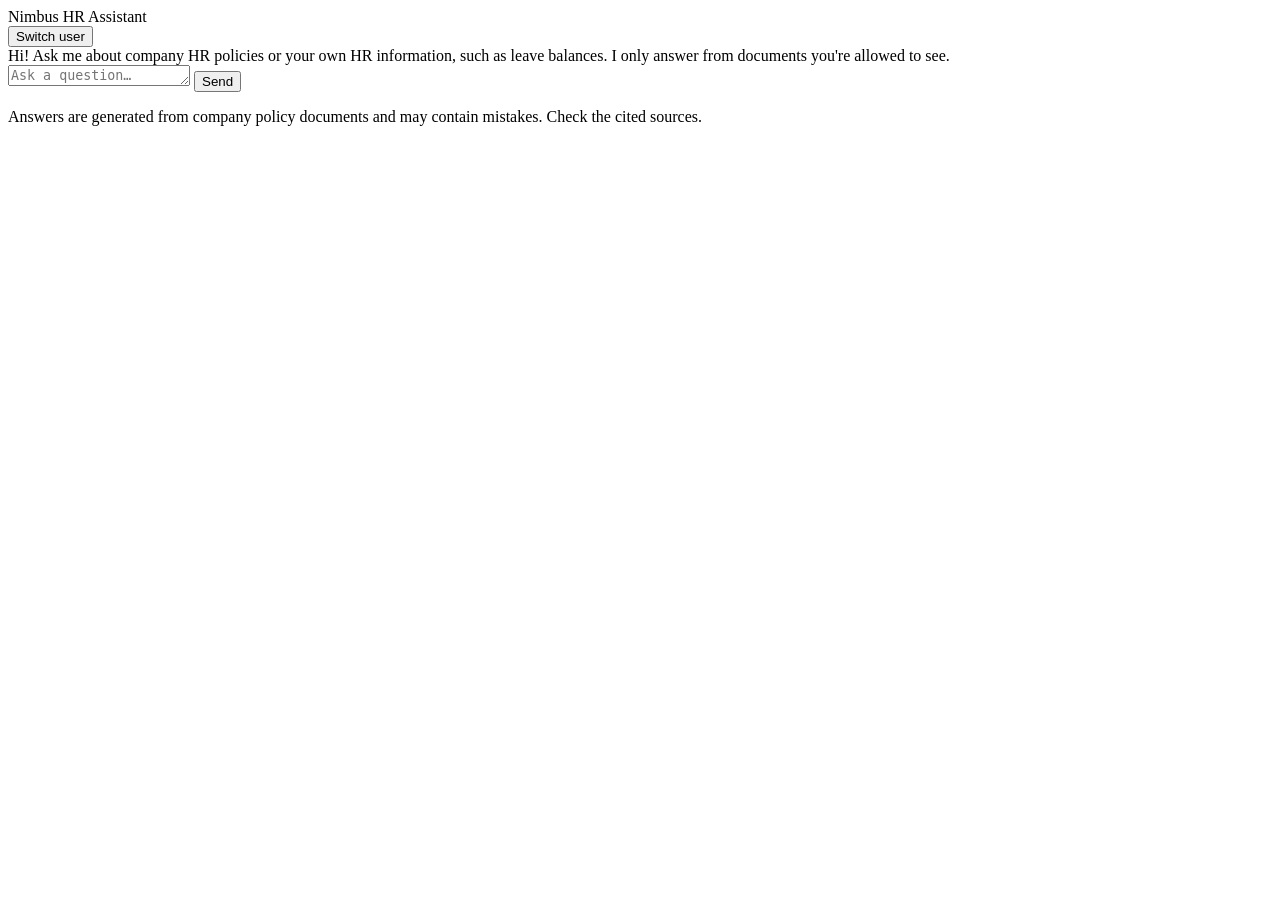
==== web/index.html @ b82e7057 "Add chat page, demo sign-in, README and write-up" ====
<!doctype html>
<html lang="en">
<head>
  <meta charset="utf-8">
  <meta name="viewport" content="width=device-width, initial-scale=1">
  <title>Nimbus HR Assistant</title>
  <link rel="stylesheet" href="/static/style.css">
</head>
<body>
  <header class="top">
    <div class="brand">Nimbus HR Assistant</div>
    <div class="who">
      <span id="who-name"></span>
      <span id="who-role" class="chip"></span>
      <button id="switch" class="link" type="button">Switch user</button>
    </div>
  </header>

  <main class="chat">
    <div id="log" class="log" aria-live="polite">
      <div class="msg bot">
        <div class="bubble">Hi! Ask me about company HR policies or your own HR information,
          such as leave balances. I only answer from documents you're allowed to see.</div>
      </div>
    </div>
    <div id="suggestions" class="suggestions"></div>
    <form id="form" class="composer" autocomplete="off">
      <textarea id="input" rows="1" maxlength="1000" placeholder="Ask a question…" aria-label="Your question"></textarea>
      <button id="send" type="submit">Send</button>
    </form>
    <p class="foot muted">Answers are generated from company policy documents and may contain mistakes. Check the cited sources.</p>
  </main>
  <script src="/static/app.js"></script>
</body>
</html>
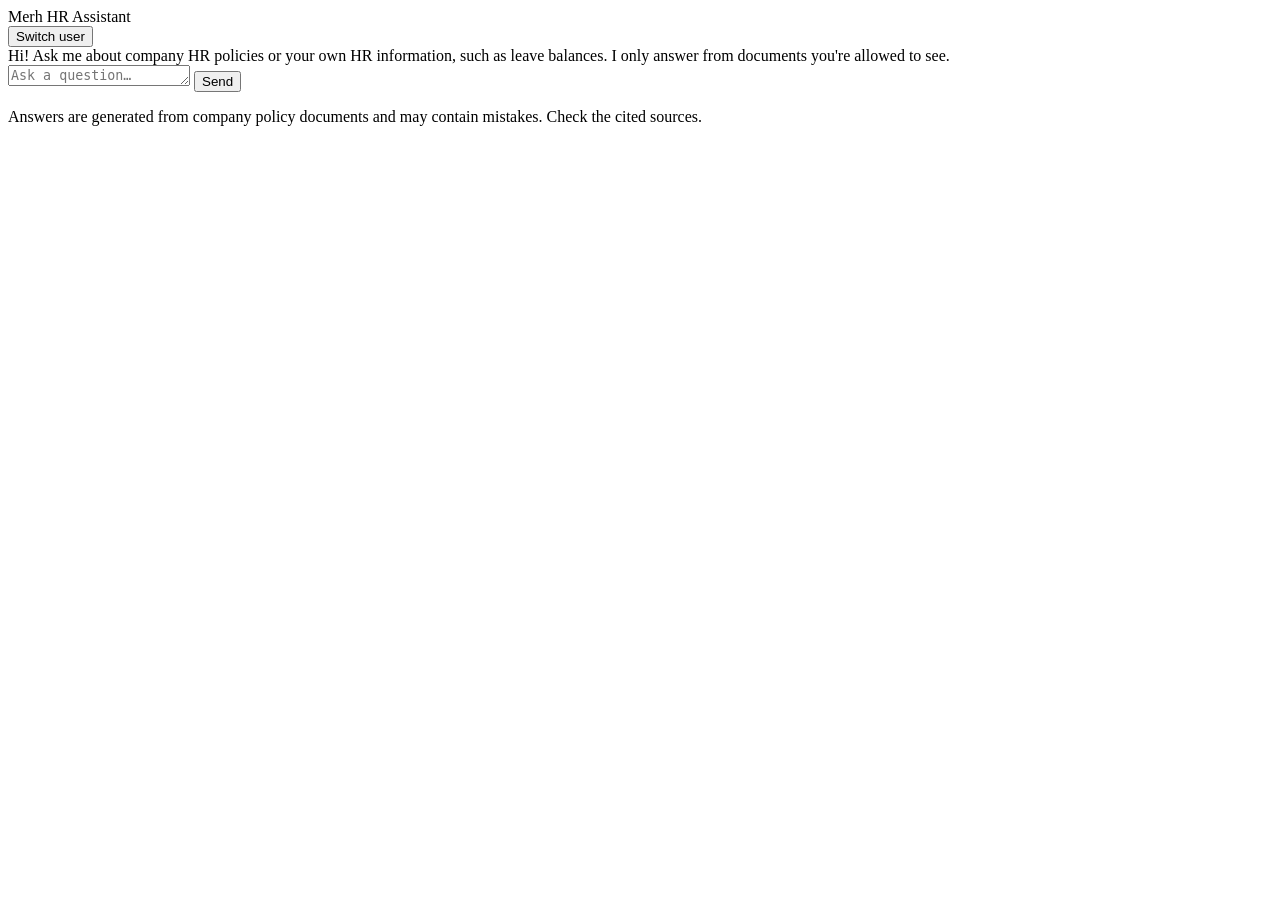
==== commit 6352a6d9: "title Merh HR Assistant" ====
--- a/web/index.html
+++ b/web/index.html
@@ -3,12 +3,12 @@
 <head>
   <meta charset="utf-8">
   <meta name="viewport" content="width=device-width, initial-scale=1">
-  <title>Nimbus HR Assistant</title>
+  <title>Merh HR Assistant</title>
   <link rel="stylesheet" href="/static/style.css">
 </head>
 <body>
   <header class="top">
-    <div class="brand">Nimbus HR Assistant</div>
+    <div class="brand">Merh HR Assistant</div>
     <div class="who">
       <span id="who-name"></span>
       <span id="who-role" class="chip"></span>
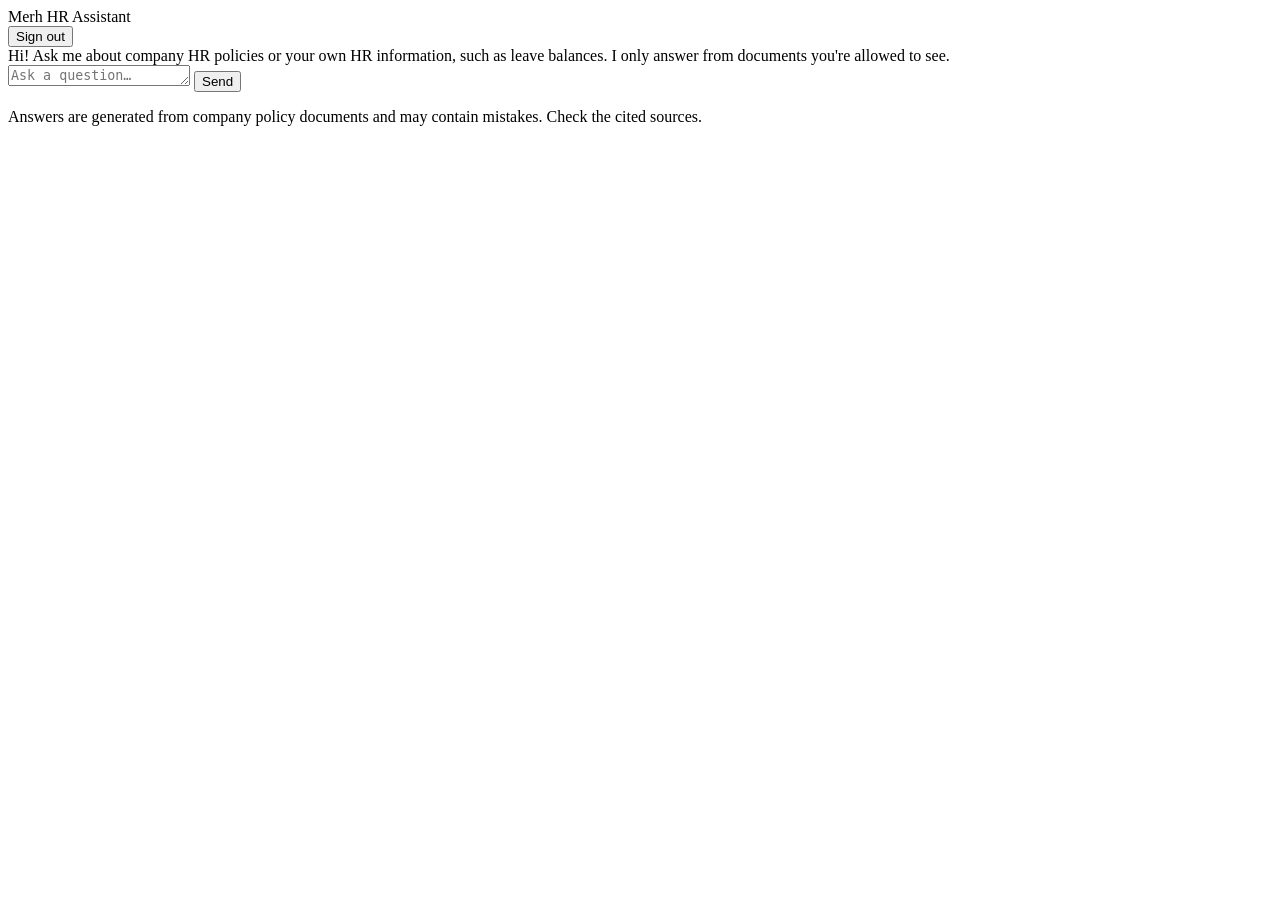
==== commit 828fb996: "login pages for different users" ====
--- a/web/index.html
+++ b/web/index.html
@@ -12,7 +12,7 @@
     <div class="who">
       <span id="who-name"></span>
       <span id="who-role" class="chip"></span>
-      <button id="switch" class="link" type="button">Switch user</button>
+      <button id="signout" class="link" type="button">Sign out</button>
     </div>
   </header>
 
